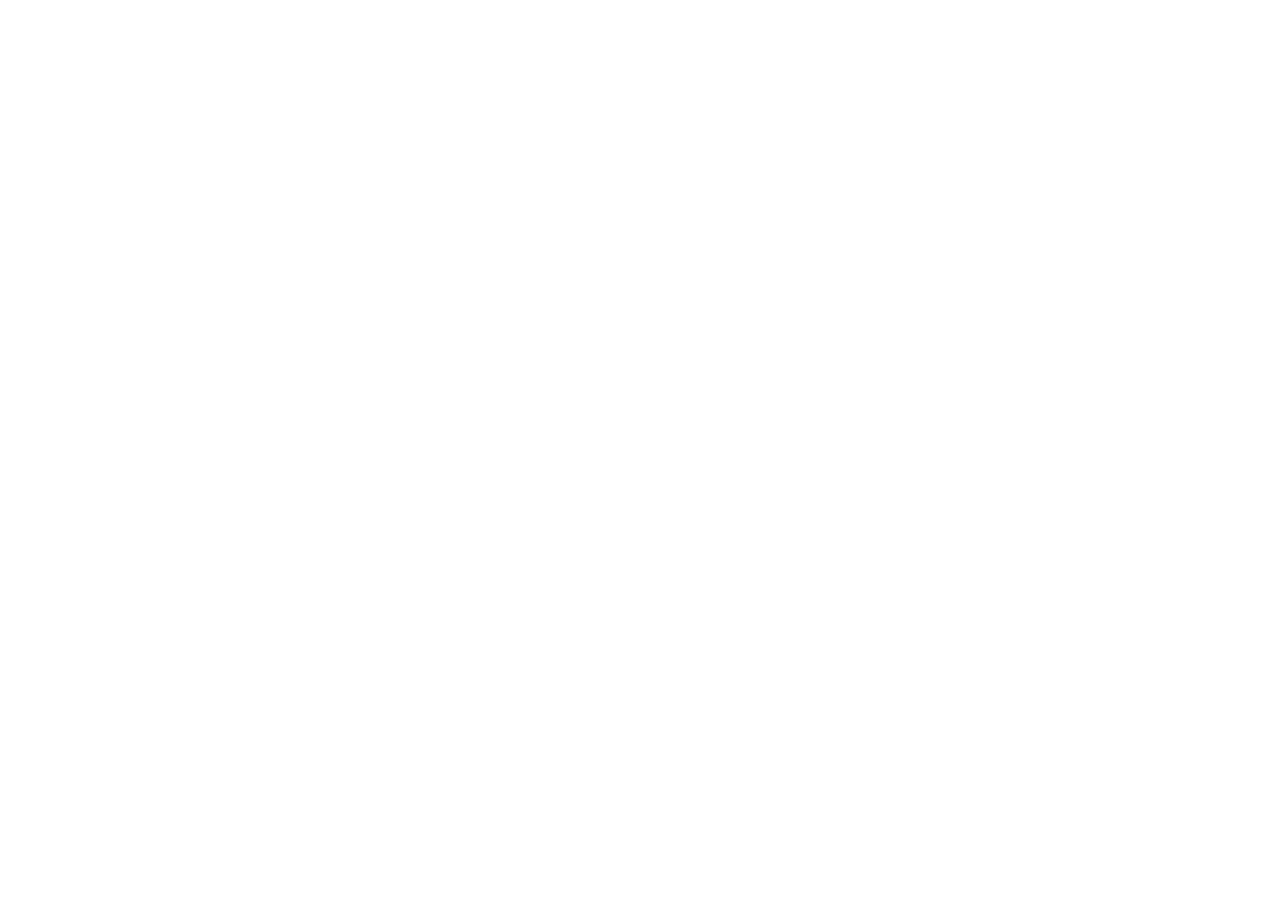
==== index.html @ 233203fb "Deploying to gh-pages from @ DimaShcherbiuk/goit-js-hw-11@8943062a2447ae2fcd0e9760ff5ffa20ebb5e1aa 🚀" ====
<!DOCTYPE html>
<html lang="en">
  <head>
    <meta charset="UTF-8" />

    <meta name="viewport" content="width=device-width, initial-scale=1.0" />
    <title>DS-goit-js-hw-11</title>
    
    <script type="module" crossorigin src="/goit-js-hw-11/commonHelpers.js"></script>
    <link rel="stylesheet" href="/goit-js-hw-11/assets/index-10c40100.css">
  </head>
  <body>
  


    
  </body>
</html>
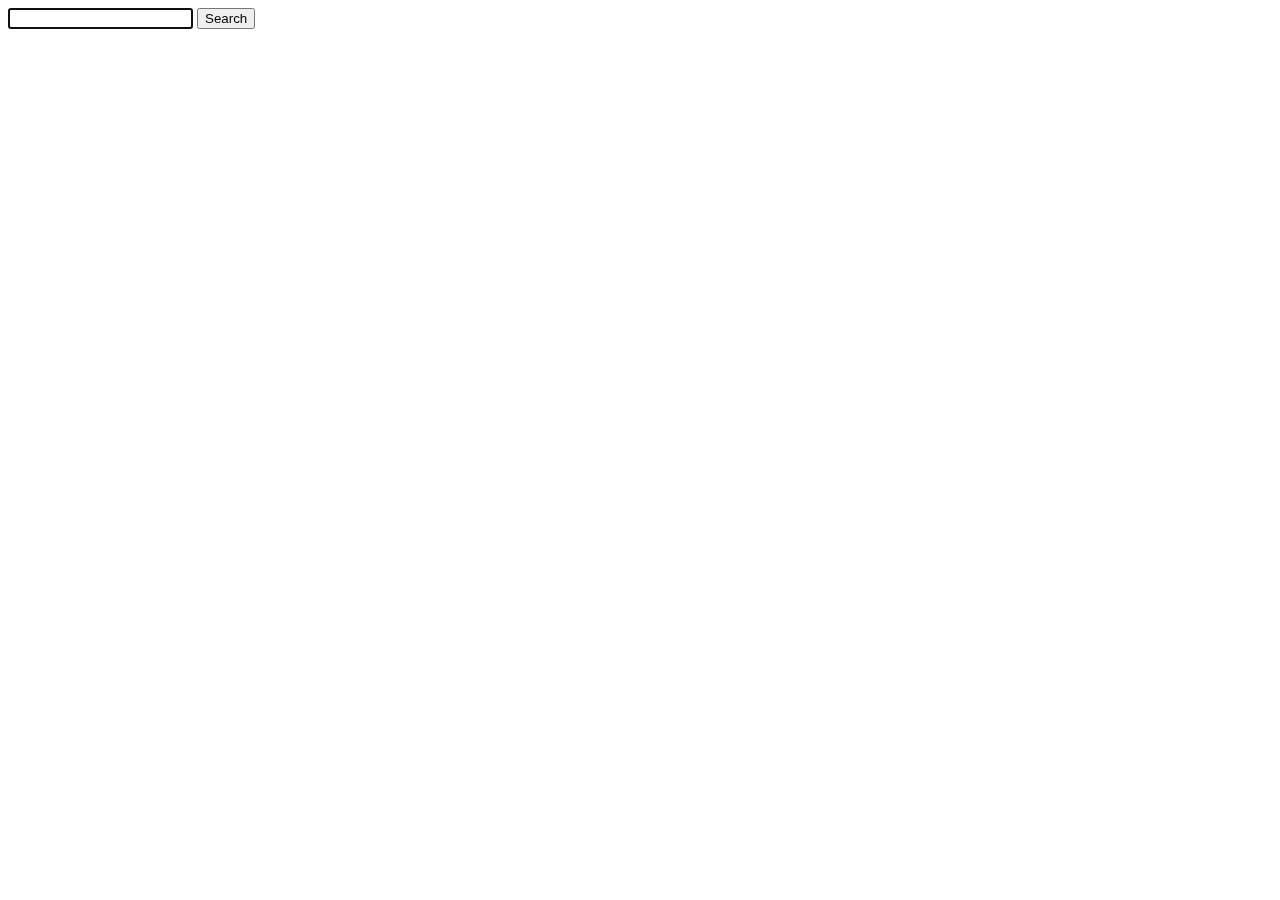
==== commit b754b98b: "Deploying to gh-pages from @ DimaShcherbiuk/goit-js-hw-11@691c08b57e595ed5778033372d046cb3c50f1327 🚀" ====
--- a/index.html
+++ b/index.html
@@ -7,10 +7,21 @@
     <title>DS-goit-js-hw-11</title>
     
     <script type="module" crossorigin src="/goit-js-hw-11/commonHelpers.js"></script>
-    <link rel="stylesheet" href="/goit-js-hw-11/assets/index-10c40100.css">
+    <link rel="modulepreload" crossorigin href="/goit-js-hw-11/assets/vendor-db7463ae.js">
+    <link rel="stylesheet" href="/goit-js-hw-11/assets/vendor-cf6910df.css">
+    <link rel="stylesheet" href="/goit-js-hw-11/assets/index-dd49a240.css">
   </head>
   <body>
   
+    <form class="feedback-form" autocomplete="off">
+      <label>
+        <input type="text" name="search" autofocus />
+      </label>
+      <button type="submit">Search</button>
+    </form>
+    <ul class="gallery"></ul>
+
+<div class="loader"></div>
 
 
     
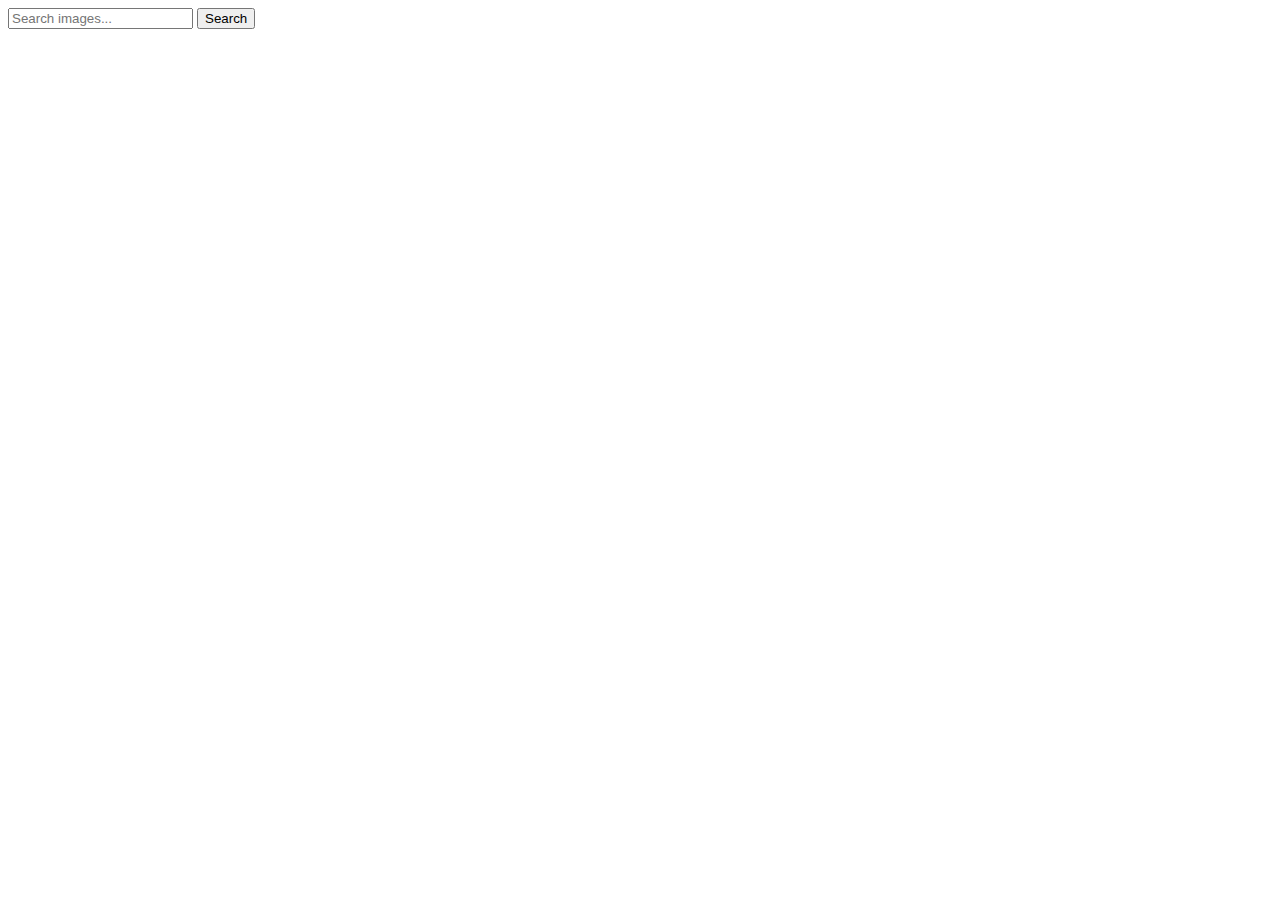
==== commit e24ae8e8: "Deploying to gh-pages from @ DimaShcherbiuk/goit-js-hw-11@e6aaa2c39e2dc8e5bce0d524712f73fac00152a6 🚀" ====
--- a/index.html
+++ b/index.html
@@ -7,22 +7,18 @@
     <title>DS-goit-js-hw-11</title>
     
     <script type="module" crossorigin src="/goit-js-hw-11/commonHelpers.js"></script>
-    <link rel="modulepreload" crossorigin href="/goit-js-hw-11/assets/vendor-db7463ae.js">
-    <link rel="stylesheet" href="/goit-js-hw-11/assets/vendor-cf6910df.css">
-    <link rel="stylesheet" href="/goit-js-hw-11/assets/index-dd49a240.css">
+    <link rel="modulepreload" crossorigin href="/goit-js-hw-11/assets/vendor-7659544d.js">
+    <link rel="stylesheet" href="/goit-js-hw-11/assets/vendor-a51daae5.css">
+    <link rel="stylesheet" href="/goit-js-hw-11/assets/index-721921b1.css">
   </head>
   <body>
-  
-    <form class="feedback-form" autocomplete="off">
-      <label>
-        <input type="text" name="search" autofocus />
-      </label>
+    <form class="form">
+      <input type="text" name="search" placeholder="Search images..." />
       <button type="submit">Search</button>
     </form>
     <ul class="gallery"></ul>
 
-<div class="loader"></div>
-
+    <div class="loader"></div>
 
     
   </body>
